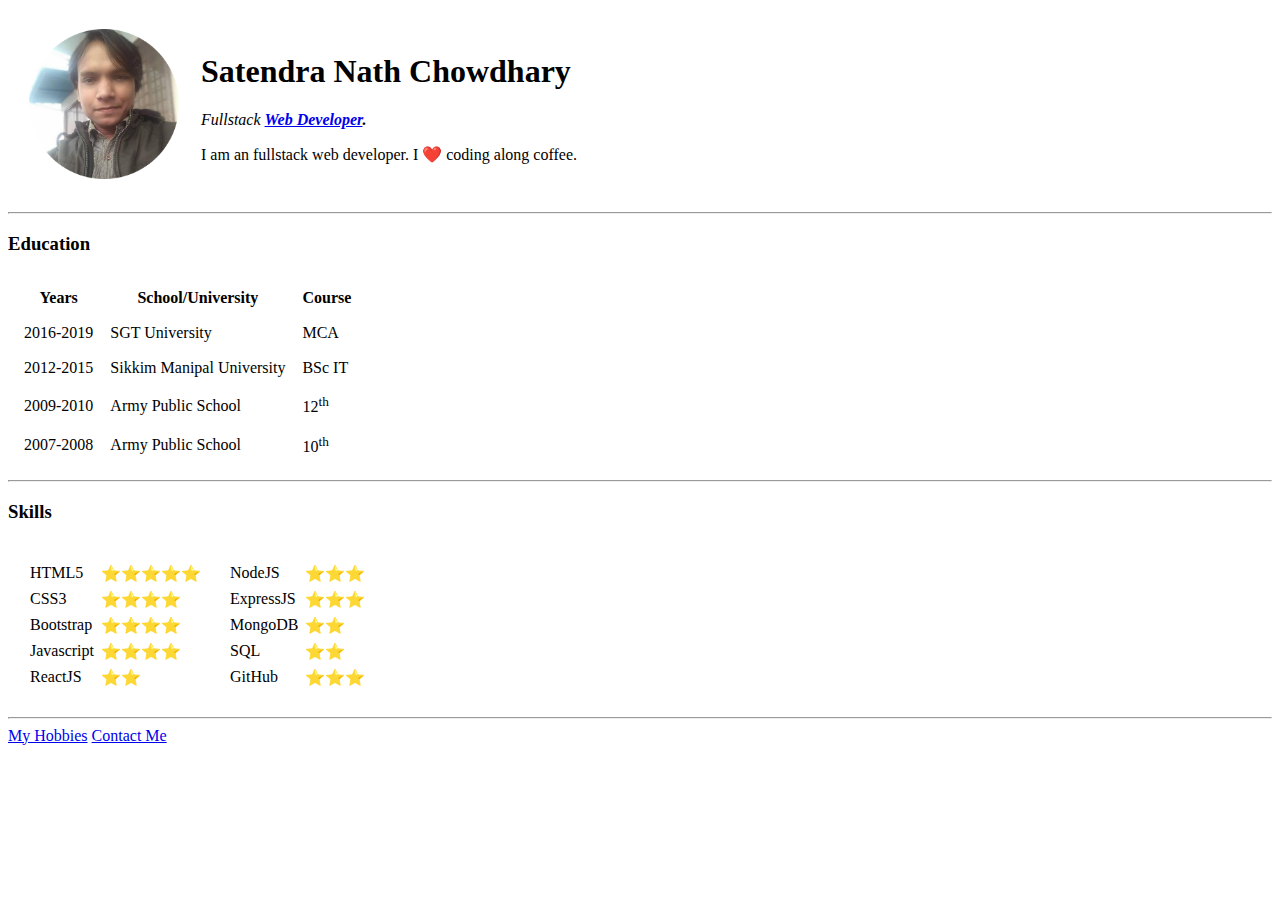
==== index.html @ 7a7df106 "Add initial project files" ====
<!DOCTYPE html>
<html lang="en">
  <head>
    <meta charset="UTF-8" />
    <meta http-equiv="X-UA-Compatible" content="IE=edge" />
    <meta name="viewport" content="width=device-width, initial-scale=1.0" />
    <title>Satendra Portfolio</title>
  </head>
  <body>
    <table cellspacing="20">
      <tr>
        <td>
          <img
            src="images/satendra_profile.png"
            width="150"
            alt="Satendra profile pic"
          />
        </td>
        <td>
          <h1>Satendra Nath Chowdhary</h1>
          <p>
            <em
              >Fullstack
              <strong
                ><a
                  href="https://en.wikipedia.org/wiki/Web_developer"
                  target="_blank"
                  >Web Developer</a
                >.</strong
              ></em
            >
          </p>
          <p>I am an fullstack web developer. I ❤️ coding along coffee.</p>
        </td>
      </tr>
    </table>
    <hr />

    <h3>Education</h3>
    <table cellspacing="15">
      <tr>
        <th>Years</th>
        <th>School/University</th>
        <th>Course</th>
      </tr>
      <tr>
        <td>2016-2019</td>
        <td>SGT University</td>
        <td>MCA</td>
      </tr>
      <tr>
        <td>2012-2015</td>
        <td>Sikkim Manipal University</td>
        <td>BSc IT</td>
      </tr>
      <tr>
        <td>2009-2010</td>
        <td>Army Public School</td>
        <td>12<sup>th</sup></td>
      </tr>
      <tr>
        <td>2007-2008</td>
        <td>Army Public School</td>
        <td>10<sup>th</sup></td>
      </tr>
    </table>
    <hr />

    <h3>Skills</h3>
    <table cellspacing="15">
      <tr>
        <td>
          <table cellspacing="5">
            <tr>
              <td>HTML5</td>
              <td>⭐⭐⭐⭐⭐</td>
            </tr>
            <tr>
              <td>CSS3</td>
              <td>⭐⭐⭐⭐</td>
            </tr>
            <tr>
              <td>Bootstrap</td>
              <td>⭐⭐⭐⭐</td>
            </tr>
            <tr>
              <td>Javascript</td>
              <td>⭐⭐⭐⭐</td>
            </tr>
            <tr>
              <td>ReactJS</td>
              <td>⭐⭐</td>
            </tr>
          </table>
        </td>
        <td>
          <table cellspacing="5">
            <tr>
              <td>NodeJS</td>
              <td>⭐⭐⭐</td>
            </tr>
            <tr>
              <td>ExpressJS</td>
              <td>⭐⭐⭐</td>
            </tr>
            <tr>
              <td>MongoDB</td>
              <td>⭐⭐</td>
            </tr>
            <tr>
              <td>SQL</td>
              <td>⭐⭐</td>
            </tr>
            <tr>
              <td>GitHub</td>
              <td>⭐⭐⭐</td>
            </tr>
          </table>
        </td>
      </tr>
    </table>
    <hr />

    <a href="pages/hobbies.html">My Hobbies</a>
    <a href="pages/contact-me.html">Contact Me</a>
  </body>
</html>
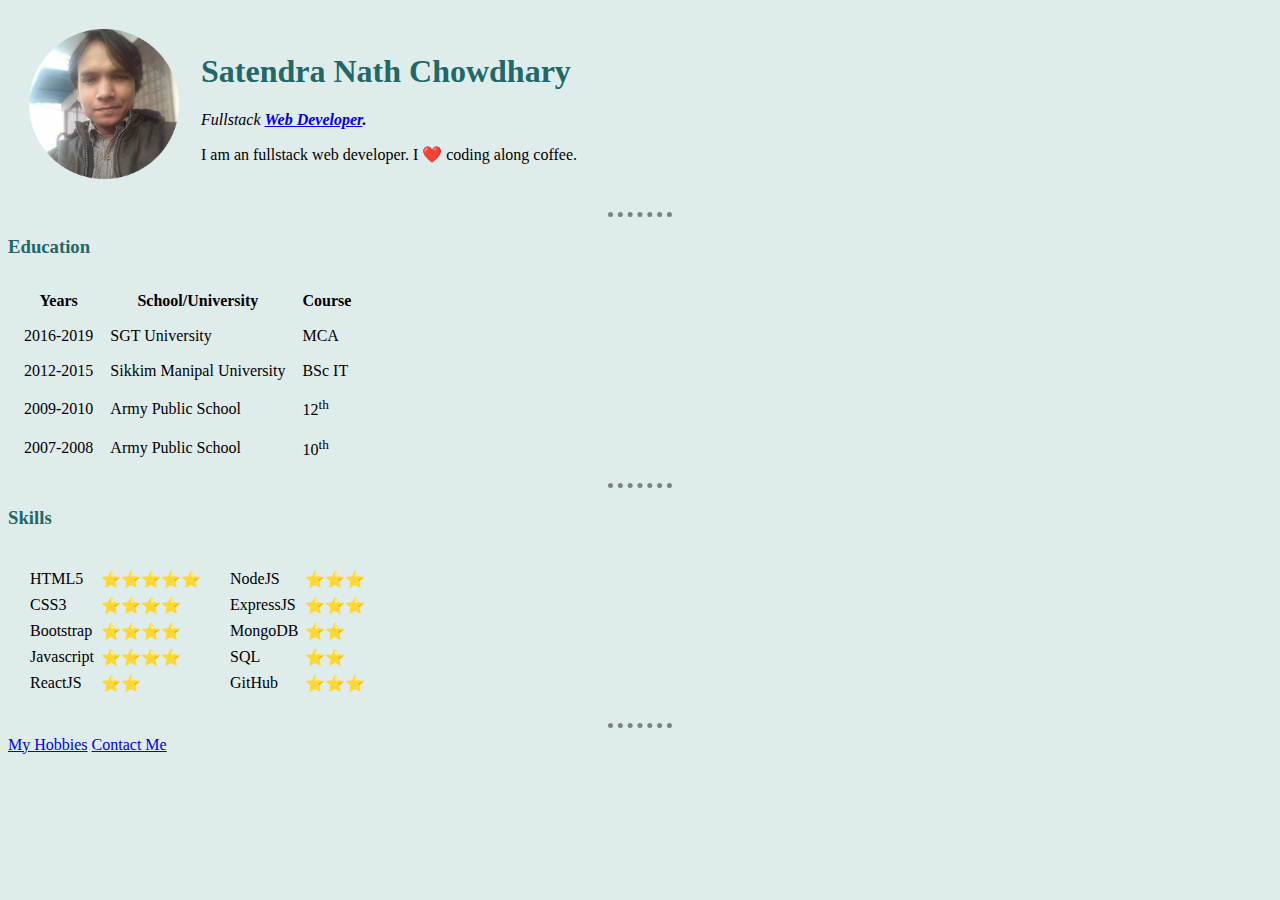
==== commit 0b3c2e40: "Link to style.css file" ====
--- a/index.html
+++ b/index.html
@@ -5,6 +5,7 @@
     <meta http-equiv="X-UA-Compatible" content="IE=edge" />
     <meta name="viewport" content="width=device-width, initial-scale=1.0" />
     <title>Satendra Portfolio</title>
+    <link rel="stylesheet" href="css/styles.css" />
   </head>
   <body>
     <table cellspacing="20">
--- a/css/styles.css
+++ b/css/styles.css
@@ -0,0 +1,14 @@
+body {
+  background-color: #dfecec;
+}
+
+h1,
+h3 {
+  color: #236868;
+}
+
+hr {
+  border: none;
+  border-top: 5px dotted gray;
+  width: 5%;
+}
